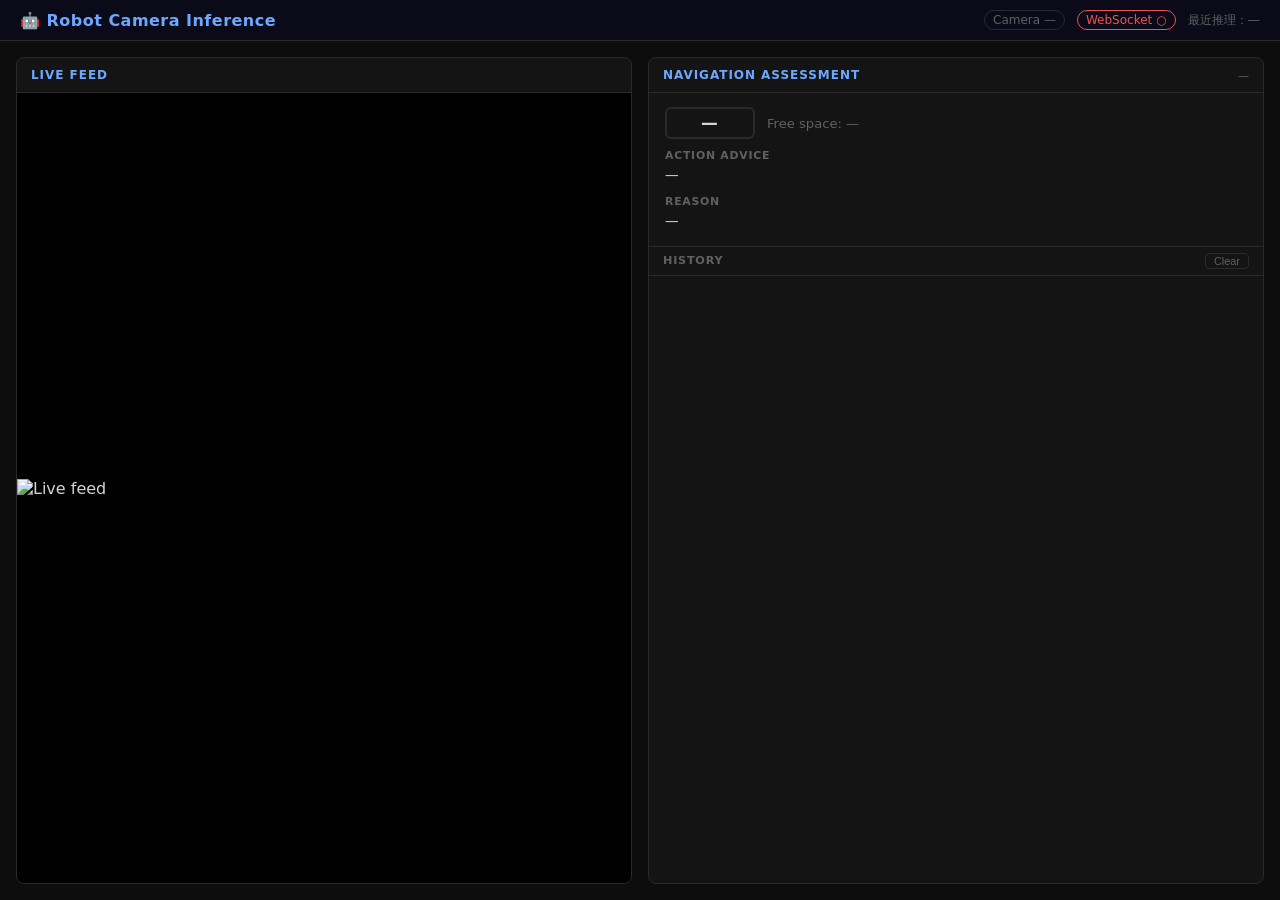
==== templates/index.html @ ef0868eb "Initial commit" ====
<!DOCTYPE html>
<html lang="zh-CN">
<head>
  <meta charset="UTF-8" />
  <meta name="viewport" content="width=device-width, initial-scale=1.0" />
  <title>Robot Camera Inference Dashboard</title>
  <link rel="stylesheet" href="/static/styles.css" />
</head>
<body>
  <header>
    <span class="logo">&#x1F916; Robot Camera Inference</span>
    <div id="status-bar">
      <span id="cam-status"  class="badge">Camera&nbsp;—</span>
      <span id="ws-status"   class="badge">WebSocket&nbsp;—</span>
      <span id="last-inferred">最近推理：—</span>
    </div>
  </header>

  <main>
    <!-- ── Live camera feed ─────────────────────────────── -->
    <section class="panel" id="camera-panel">
      <div class="panel-title">Live Feed</div>
      <div class="video-wrap">
        <img id="mjpeg" src="/stream.mjpeg" alt="Live feed" />
        <div id="cam-overlay" class="overlay hidden">Camera not ready</div>
      </div>
    </section>

    <!-- ── Inference result ──────────────────────────────── -->
    <section class="panel" id="result-panel">
      <div class="panel-title">
        Navigation Assessment
        <span id="frame-badge" class="frame-badge hidden"></span>
        <span id="last-inferred" class="last-inf">—</span>
      </div>

      <!-- Current result card -->
      <div id="current-card" class="inf-card">
        <div class="inf-status-row">
          <span id="inf-cat"  class="inf-cat">—</span>
          <span id="inf-space" class="inf-space">Free space: —</span>
        </div>
        <div class="inf-section">
          <div class="inf-label">Action advice</div>
          <div id="inf-action" class="inf-value">—</div>
        </div>
        <div class="inf-section">
          <div class="inf-label">Reason</div>
          <div id="inf-reason" class="inf-value">—</div>
        </div>
        <div id="inf-error" class="inf-error hidden"></div>
      </div>

      <!-- History log -->
      <div class="hist-header">
        <span>History</span>
        <button id="clear-hist" onclick="clearHistory()">Clear</button>
      </div>
      <div id="hist-list" class="hist-list"></div>
    </section>
  </main>

  <script src="/static/app.js"></script>
</body>
</html>
---- static/styles.css ----
/* ── Reset & base ──────────────────────────────────────────────────────────── */
*, *::before, *::after { box-sizing: border-box; margin: 0; padding: 0; }

:root {
  --bg:        #0d0d0d;
  --surface:   #141414;
  --border:    #2a2a2a;
  --accent:    #6ea8fe;
  --green:     #4caf50;
  --red:       #ef5350;
  --text:      #d4d4d4;
  --muted:     #606060;
  --json:      #89ca78;
  --radius:    8px;
}

body {
  font-family: system-ui, -apple-system, sans-serif;
  background: var(--bg);
  color: var(--text);
  height: 100dvh;
  overflow: hidden;      /* page must never scroll — panels scroll internally */
  display: flex;
  flex-direction: column;
}

/* ── Header ────────────────────────────────────────────────────────────────── */
header {
  display: flex;
  align-items: center;
  justify-content: space-between;
  padding: 10px 20px;
  background: #0a0a18;
  border-bottom: 1px solid var(--border);
  flex-shrink: 0;
}

.logo {
  font-size: 1rem;
  font-weight: 700;
  color: var(--accent);
  letter-spacing: 0.03em;
}

#status-bar {
  display: flex;
  align-items: center;
  gap: 12px;
  font-size: 0.78rem;
  color: var(--muted);
}

.badge {
  padding: 2px 8px;
  border-radius: 999px;
  border: 1px solid var(--border);
  font-size: 0.75rem;
  transition: color 0.2s, border-color 0.2s;
}
.badge.ok   { color: var(--green); border-color: var(--green); }
.badge.err  { color: var(--red);   border-color: var(--red);   }

/* ── Layout ────────────────────────────────────────────────────────────────── */
main {
  flex: 1;
  display: grid;
  grid-template-columns: 1fr 1fr;
  gap: 16px;
  padding: 16px;
  min-height: 0;         /* critical: lets flex child shrink below content size */
  overflow: hidden;      /* belt-and-suspenders: nothing bleeds out of main */
}

@media (max-width: 800px) {
  main { grid-template-columns: 1fr; overflow-y: auto; }
}

/* ── Panel ─────────────────────────────────────────────────────────────────── */
.panel {
  background: var(--surface);
  border: 1px solid var(--border);
  border-radius: var(--radius);
  display: flex;
  flex-direction: column;
  overflow: hidden;
}

.panel-title {
  padding: 10px 14px;
  font-size: 0.75rem;
  font-weight: 700;
  text-transform: uppercase;
  letter-spacing: 0.08em;
  color: var(--accent);
  border-bottom: 1px solid var(--border);
  display: flex;
  align-items: center;
  gap: 8px;
}

/* ── Camera panel ──────────────────────────────────────────────────────────── */
.video-wrap {
  position: relative;
  flex: 1;
  background: #000;
  display: flex;
  align-items: center;
  justify-content: center;
  min-height: 240px;
}

.video-wrap img {
  width: 100%;
  height: auto;
  display: block;
}

.overlay {
  position: absolute;
  inset: 0;
  display: flex;
  align-items: center;
  justify-content: center;
  background: rgba(0, 0, 0, 0.7);
  color: var(--muted);
  font-size: 0.9rem;
}
.overlay.hidden { display: none; }

/* ── Result panel ──────────────────────────────────────────────────────────── */
#result-panel {
  display: flex;
  flex-direction: column;
  overflow: hidden;
}

.last-inf {
  margin-left: auto;
  font-size: 0.68rem;
  color: var(--muted);
  font-weight: 400;
  text-transform: none;
  letter-spacing: 0;
}

/* ── Current inference card ────────────────────────────────────────────────── */
.inf-card {
  padding: 14px 16px;
  border-bottom: 1px solid var(--border);
  flex-shrink: 0;
  display: flex;
  flex-direction: column;
  gap: 10px;
}

.inf-status-row {
  display: flex;
  align-items: center;
  gap: 12px;
}

.inf-cat {
  font-size: 1.05rem;
  font-weight: 800;
  letter-spacing: 0.06em;
  padding: 4px 14px;
  border-radius: 6px;
  border: 2px solid var(--border);
  min-width: 90px;
  text-align: center;
  transition: color 0.2s, border-color 0.2s, background 0.2s;
}
.inf-cat.go     { color: #4caf50; border-color: #4caf50; background: #0d1f0d; }
.inf-cat.caution{ color: #ffa726; border-color: #ffa726; background: #1f150a; }
.inf-cat.nogo   { color: #ef5350; border-color: #ef5350; background: #1f0d0d; }

.inf-space {
  font-size: 0.82rem;
  color: var(--muted);
}

.inf-section {
  display: flex;
  flex-direction: column;
  gap: 3px;
}

.inf-label {
  font-size: 0.68rem;
  font-weight: 700;
  text-transform: uppercase;
  letter-spacing: 0.07em;
  color: var(--muted);
}

.inf-value {
  font-size: 0.85rem;
  color: var(--text);
  line-height: 1.5;
}

.inf-error {
  font-size: 0.82rem;
  color: var(--red);
}
.inf-error.hidden { display: none; }

/* ── History log ───────────────────────────────────────────────────────────── */
.hist-header {
  display: flex;
  align-items: center;
  justify-content: space-between;
  padding: 6px 14px;
  border-bottom: 1px solid var(--border);
  font-size: 0.7rem;
  font-weight: 700;
  text-transform: uppercase;
  letter-spacing: 0.07em;
  color: var(--muted);
  flex-shrink: 0;
}

.hist-header button {
  background: none;
  border: 1px solid var(--border);
  color: var(--muted);
  padding: 1px 8px;
  border-radius: 4px;
  cursor: pointer;
  font-size: 0.68rem;
}
.hist-header button:hover { border-color: var(--accent); color: var(--accent); }

.hist-list {
  flex: 1;
  overflow-y: auto;
  padding: 6px 10px;
  display: flex;
  flex-direction: column-reverse; /* newest at top */
  gap: 5px;
  min-height: 0;
}

.hist-row {
  display: grid;
  grid-template-columns: 56px 1fr;
  gap: 8px;
  align-items: start;
  padding: 6px 8px;
  border-radius: 5px;
  background: #0f0f0f;
  border: 1px solid var(--border);
  font-size: 0.78rem;
  opacity: 0.88;
  transition: opacity 0.2s;
}
.hist-row:hover { opacity: 1; }

.hist-cat {
  font-weight: 700;
  font-size: 0.7rem;
  text-align: center;
  padding: 2px 4px;
  border-radius: 4px;
  border: 1px solid;
}
.hist-cat.go     { color: #4caf50; border-color: #4caf50; background: #0d1f0d; }
.hist-cat.caution{ color: #ffa726; border-color: #ffa726; background: #1f150a; }
.hist-cat.nogo   { color: #ef5350; border-color: #ef5350; background: #1f0d0d; }
.hist-cat.err    { color: var(--muted); border-color: var(--border); }

.hist-detail {
  display: flex;
  flex-direction: column;
  gap: 2px;
}
.hist-time  { font-size: 0.65rem; color: var(--muted); }
.hist-action{ color: var(--text); }
.hist-reason{ color: var(--muted); font-size: 0.72rem; }
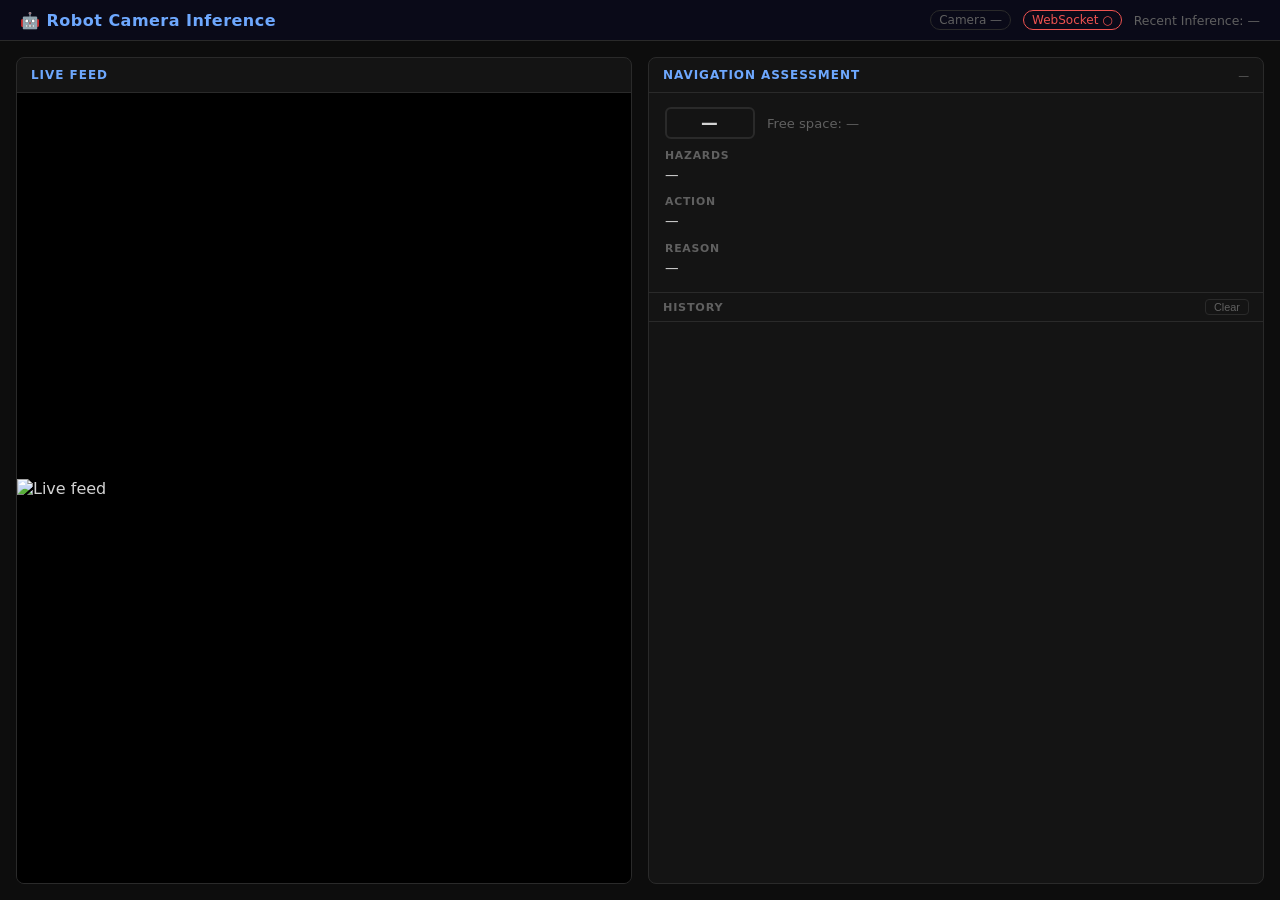
==== commit 9202a7dc: "update prompt" ====
--- a/templates/index.html
+++ b/templates/index.html
@@ -12,7 +12,7 @@
     <div id="status-bar">
       <span id="cam-status"  class="badge">Camera&nbsp;—</span>
       <span id="ws-status"   class="badge">WebSocket&nbsp;—</span>
-      <span id="last-inferred">最近推理：—</span>
+      <span id="last-inferred-header">Recent Inference: —</span>
     </div>
   </header>
 
@@ -22,6 +22,7 @@
       <div class="panel-title">Live Feed</div>
       <div class="video-wrap">
         <img id="mjpeg" src="/stream.mjpeg" alt="Live feed" />
+        <canvas id="det-overlay" aria-hidden="true"></canvas>
         <div id="cam-overlay" class="overlay hidden">Camera not ready</div>
       </div>
     </section>
@@ -31,7 +32,7 @@
       <div class="panel-title">
         Navigation Assessment
         <span id="frame-badge" class="frame-badge hidden"></span>
-        <span id="last-inferred" class="last-inf">—</span>
+        <span id="last-inferred-panel" class="last-inf">—</span>
       </div>
 
       <!-- Current result card -->
@@ -41,7 +42,11 @@
           <span id="inf-space" class="inf-space">Free space: —</span>
         </div>
         <div class="inf-section">
-          <div class="inf-label">Action advice</div>
+          <div class="inf-label">Hazards</div>
+          <div id="inf-hazards" class="inf-value">—</div>
+        </div>
+        <div class="inf-section">
+          <div class="inf-label">Action</div>
           <div id="inf-action" class="inf-value">—</div>
         </div>
         <div class="inf-section">
--- a/static/styles.css
+++ b/static/styles.css
@@ -115,6 +115,14 @@
   display: block;
 }
 
+#det-overlay {
+  position: absolute;
+  inset: 0;
+  width: 100%;
+  height: 100%;
+  pointer-events: none;
+}
+
 .overlay {
   position: absolute;
   inset: 0;
@@ -275,5 +283,6 @@
   gap: 2px;
 }
 .hist-time  { font-size: 0.65rem; color: var(--muted); }
+.hist-hazards{ color: #d6c79a; font-size: 0.72rem; }
 .hist-action{ color: var(--text); }
 .hist-reason{ color: var(--muted); font-size: 0.72rem; }
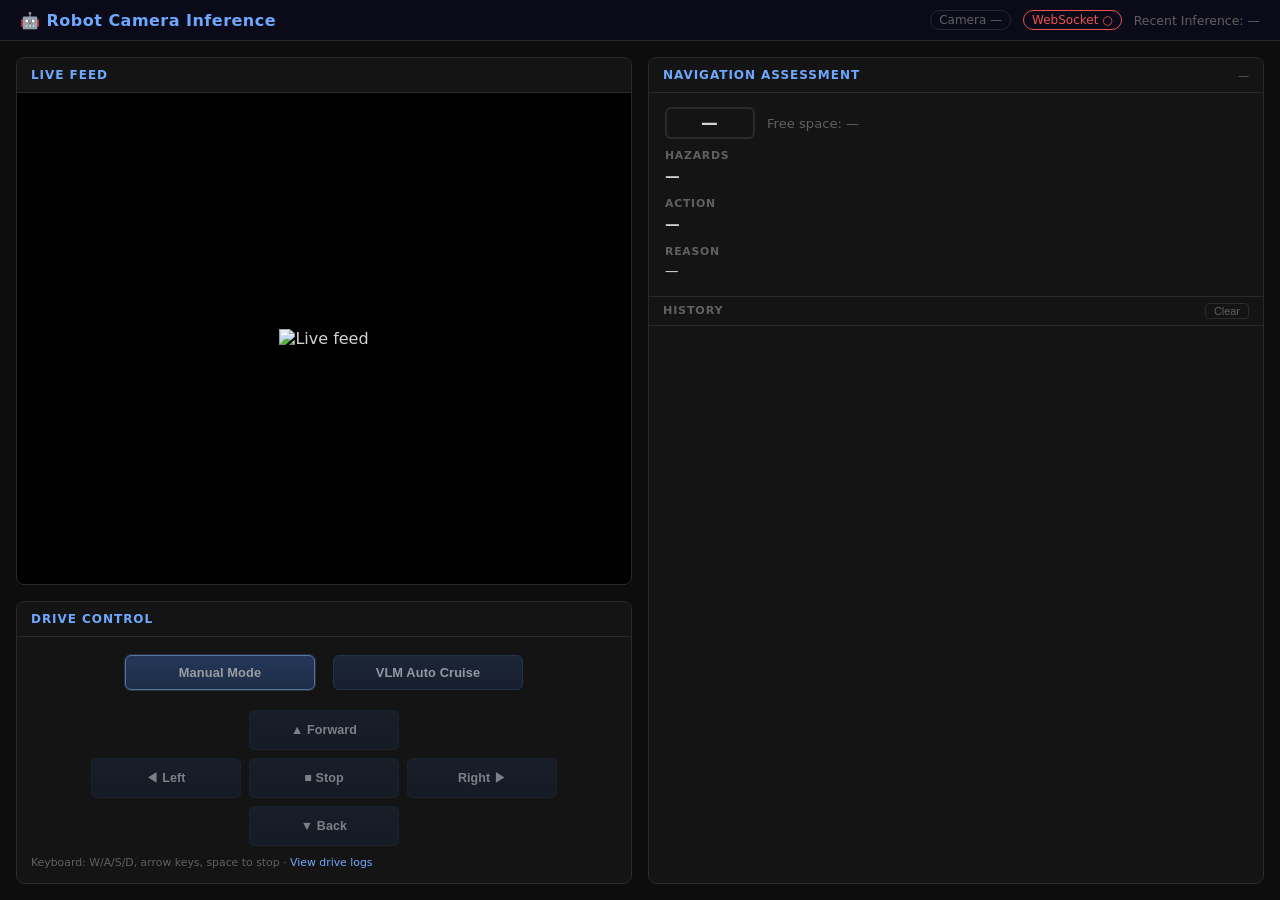
==== commit 1ba47a73: "feat: add Drive Mode Manager for controlling robot drive modes - Implemented DriveModeManager to han" ====
--- a/templates/index.html
+++ b/templates/index.html
@@ -4,7 +4,7 @@
   <meta charset="UTF-8" />
   <meta name="viewport" content="width=device-width, initial-scale=1.0" />
   <title>Robot Camera Inference Dashboard</title>
-  <link rel="stylesheet" href="/static/styles.css" />
+  <link rel="stylesheet" href="/static/styles.css?v=20260408g" />
 </head>
 <body>
   <header>
@@ -17,15 +17,40 @@
   </header>
 
   <main>
-    <!-- ── Live camera feed ─────────────────────────────── -->
-    <section class="panel" id="camera-panel">
-      <div class="panel-title">Live Feed</div>
-      <div class="video-wrap">
-        <img id="mjpeg" src="/stream.mjpeg" alt="Live feed" />
-        <canvas id="det-overlay" aria-hidden="true"></canvas>
-        <div id="cam-overlay" class="overlay hidden">Camera not ready</div>
-      </div>
-    </section>
+    <div class="left-stack">
+      <!-- ── Live camera feed ───────────────────────────── -->
+      <section class="panel" id="camera-panel">
+        <div class="panel-title">Live Feed</div>
+        <div class="video-wrap">
+          <img id="mjpeg" src="/stream.mjpeg" alt="Live feed" />
+          <canvas id="det-overlay" aria-hidden="true"></canvas>
+          <div id="cam-overlay" class="overlay hidden">Camera not ready</div>
+        </div>
+      </section>
+
+      <!-- ── Drive control (separate block) ─────────────── -->
+      <section class="panel" id="control-panel">
+        <div class="panel-title">Drive Control</div>
+        <div id="drive-panel" class="drive-panel">
+          <div class="drive-row">
+            <button id="mode-interactive" class="mode-btn" type="button">Manual Mode</button>
+            <button id="mode-vlm" class="mode-btn" type="button">VLM Auto Cruise</button>
+          </div>
+          <div id="drive-status" class="drive-status">Drive mode: loading...</div>
+          <div id="manual-pad" class="manual-pad">
+            <button class="drive-btn up" data-action="forward" type="button">▲ Forward</button>
+            <button class="drive-btn left" data-action="left" type="button">◀ Left</button>
+            <button class="drive-btn stop" data-action="stop" type="button">■ Stop</button>
+            <button class="drive-btn right" data-action="right" type="button">Right ▶</button>
+            <button class="drive-btn down" data-action="back" type="button">▼ Back</button>
+          </div>
+          <div class="drive-tip">
+            Keyboard: W/A/S/D, arrow keys, space to stop
+            · <a href="/drive-logs">View drive logs</a>
+          </div>
+        </div>
+      </section>
+    </div>
 
     <!-- ── Inference result ──────────────────────────────── -->
     <section class="panel" id="result-panel">
@@ -65,6 +90,6 @@
     </section>
   </main>
 
-  <script src="/static/app.js"></script>
+  <script src="/static/app.js?v=20260408g"></script>
 </body>
 </html>
--- a/static/styles.css
+++ b/static/styles.css
@@ -71,8 +71,16 @@
   overflow: hidden;      /* belt-and-suspenders: nothing bleeds out of main */
 }
 
+.left-stack {
+  min-height: 0;
+  display: grid;
+  grid-template-rows: minmax(0, 1fr) auto;
+  gap: 16px;
+}
+
 @media (max-width: 800px) {
   main { grid-template-columns: 1fr; overflow-y: auto; }
+  .left-stack { grid-template-rows: auto auto; }
 }
 
 /* ── Panel ─────────────────────────────────────────────────────────────────── */
@@ -107,11 +115,14 @@
   align-items: center;
   justify-content: center;
   min-height: 240px;
+  overflow: hidden;
 }
 
 .video-wrap img {
-  width: 100%;
+  width: auto;
   height: auto;
+  max-width: 100%;
+  max-height: 100%;
   display: block;
 }
 
@@ -140,6 +151,151 @@
   display: flex;
   flex-direction: column;
   overflow: hidden;
+}
+
+.drive-panel {
+  padding: 12px 14px 14px;
+  background: transparent;
+  display: flex;
+  flex-direction: column;
+  gap: 10px;
+  flex-shrink: 0;
+}
+
+.drive-row {
+  display: grid;
+  grid-template-columns: repeat(2, minmax(140px, 190px));
+  gap: 18px;
+  justify-content: center;
+  margin: 6px 0 10px;
+}
+
+#drive-panel .mode-btn {
+  border: 1px solid #2c4670;
+  background: linear-gradient(180deg, #22324f 0%, #1a2740 100%);
+  color: #e7efff;
+  padding: 9px 10px;
+  border-radius: 6px;
+  font-size: 0.8rem;
+  font-weight: 600;
+  letter-spacing: 0.01em;
+  cursor: pointer;
+  transition: transform 0.15s ease, box-shadow 0.2s ease, border-color 0.2s ease, background 0.2s ease;
+}
+
+#drive-panel .mode-btn:hover {
+  border-color: #7eb2ff;
+  box-shadow: 0 0 0 1px rgba(126, 178, 255, 0.25);
+}
+
+#drive-panel .mode-btn:active {
+  background: linear-gradient(180deg, #182338 0%, #121b2c 100%);
+  transform: translateY(1px);
+}
+
+#drive-panel .mode-btn.active {
+  border-color: #7eb2ff;
+  background: linear-gradient(180deg, #2f4f86 0%, #253f6c 100%);
+  color: #f3f7ff;
+  box-shadow: 0 0 0 1px rgba(126, 178, 255, 0.3);
+}
+
+#drive-panel .mode-btn:disabled {
+  opacity: 0.6;
+  cursor: not-allowed;
+}
+
+.drive-status {
+  display: none;
+  font-size: 0.75rem;
+  color: var(--muted);
+}
+
+.manual-pad {
+  display: grid;
+  grid-template-columns: repeat(3, minmax(108px, 150px));
+  grid-template-areas:
+    ". up ."
+    "left stop right"
+    ". down .";
+  gap: 8px;
+  justify-content: center;
+}
+
+.manual-pad.disabled {
+  opacity: 0.5;
+}
+
+#drive-panel .drive-btn {
+  border: 1px solid #23324c;
+  background: linear-gradient(180deg, #1d2a3e 0%, #162133 100%);
+  color: #e2eaf9;
+  border-radius: 6px;
+  padding: 9px 6px;
+  font-size: 0.78rem;
+  font-weight: 600;
+  letter-spacing: 0.01em;
+  cursor: pointer;
+  min-height: 40px;
+  transition: transform 0.12s ease, box-shadow 0.18s ease, border-color 0.18s ease, background 0.18s ease;
+}
+
+#drive-panel .drive-btn:hover {
+  border-color: #72a8f7;
+  box-shadow: 0 0 0 1px rgba(114, 168, 247, 0.22);
+}
+
+#drive-panel .drive-btn:active {
+  background: linear-gradient(180deg, #141c2b 0%, #0f1622 100%);
+  transform: translateY(1px);
+}
+
+#drive-panel .drive-btn:disabled {
+  cursor: not-allowed;
+}
+
+.drive-btn.up { grid-area: up; }
+.drive-btn.left { grid-area: left; }
+.drive-btn.right { grid-area: right; }
+.drive-btn.down { grid-area: down; }
+.drive-btn.stop {
+  grid-area: stop;
+  border-color: #e05151;
+  background: linear-gradient(180deg, #6b1e1e 0%, #511313 100%);
+  color: #fff4f4;
+}
+
+#drive-panel .drive-btn.stop:hover {
+  border-color: #ff6a6a;
+  box-shadow: 0 0 0 1px rgba(255, 106, 106, 0.34);
+}
+
+#drive-panel .drive-btn.stop:active {
+  background: linear-gradient(180deg, #7b2222 0%, #5d1717 100%);
+}
+
+.drive-tip {
+  font-size: 0.68rem;
+  color: var(--muted);
+}
+
+.drive-tip a {
+  color: var(--accent);
+  text-decoration: none;
+}
+
+.drive-tip a:hover {
+  text-decoration: underline;
+}
+
+@media (max-width: 1100px) {
+  .drive-row {
+    grid-template-columns: minmax(170px, 240px);
+  }
+
+  .manual-pad {
+    grid-template-columns: repeat(3, minmax(88px, 132px));
+  }
 }
 
 .last-inf {
@@ -205,6 +361,31 @@
   font-size: 0.85rem;
   color: var(--text);
   line-height: 1.5;
+}
+
+#inf-hazards {
+  font-size: 0.92rem;
+  font-weight: 600;
+}
+
+#inf-action {
+  font-size: 0.92rem;
+  font-weight: 600;
+}
+
+#inf-hazards.go,
+#inf-action.go {
+  color: #4caf50;
+}
+
+#inf-hazards.caution,
+#inf-action.caution {
+  color: #ffa726;
+}
+
+#inf-hazards.nogo,
+#inf-action.nogo {
+  color: #ef5350;
 }
 
 .inf-error {
